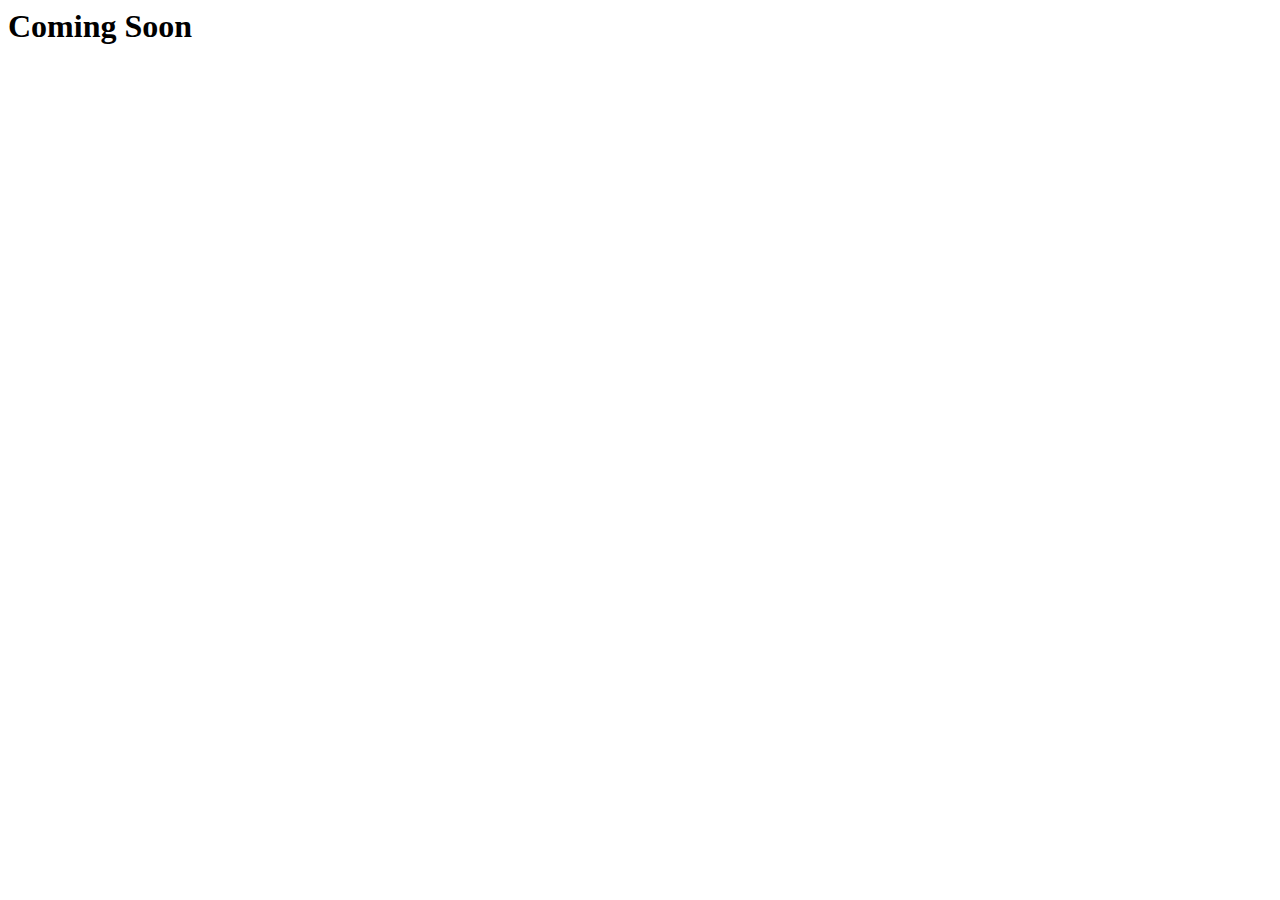
==== projects.html @ 54943c85 "projects updated" ====
<html lang="en">
  <head>
    <meta charset="UTF-8" />
    <meta http-equiv="X-UA-Compatible" content="IE=edge" />
    <meta name="viewport" content="width=device-width, initial-scale=1.0" />
    <title>Projects</title>
  </head>
  <body>
    <h1>Coming Soon</h1>
  </body>
</html>
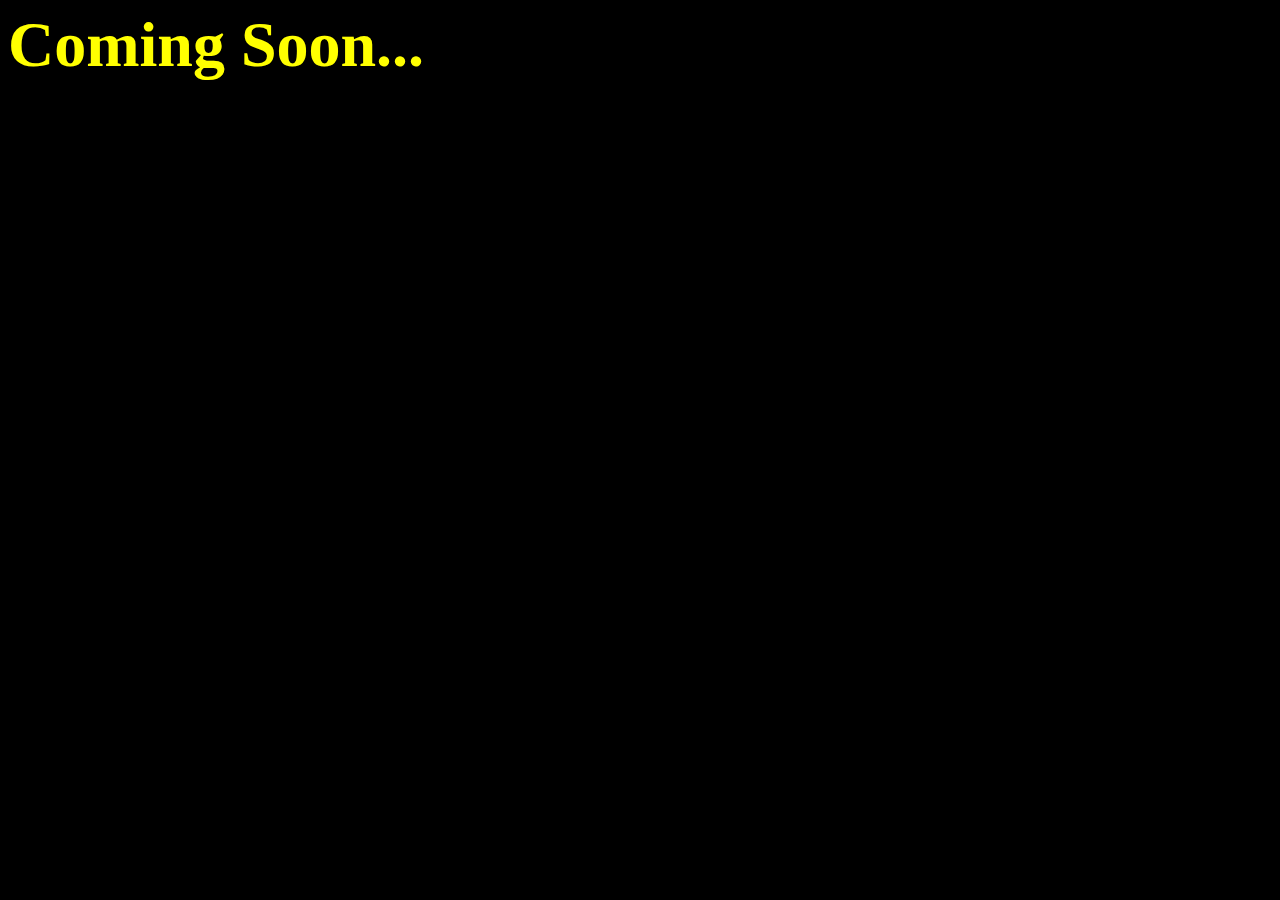
==== commit 4ae504d1: "updates on the navbar" ====
--- a/projects.html
+++ b/projects.html
@@ -3,9 +3,17 @@
     <meta charset="UTF-8" />
     <meta http-equiv="X-UA-Compatible" content="IE=edge" />
     <meta name="viewport" content="width=device-width, initial-scale=1.0" />
+    <style>
+      body {
+        background-color: black;
+        color: yellow;
+        font-size: 2em;
+        font-weight: bold;
+      }
+    </style>
     <title>Projects</title>
   </head>
   <body>
-    <h1>Coming Soon</h1>
+    <h1>Coming Soon...</h1>
   </body>
 </html>
